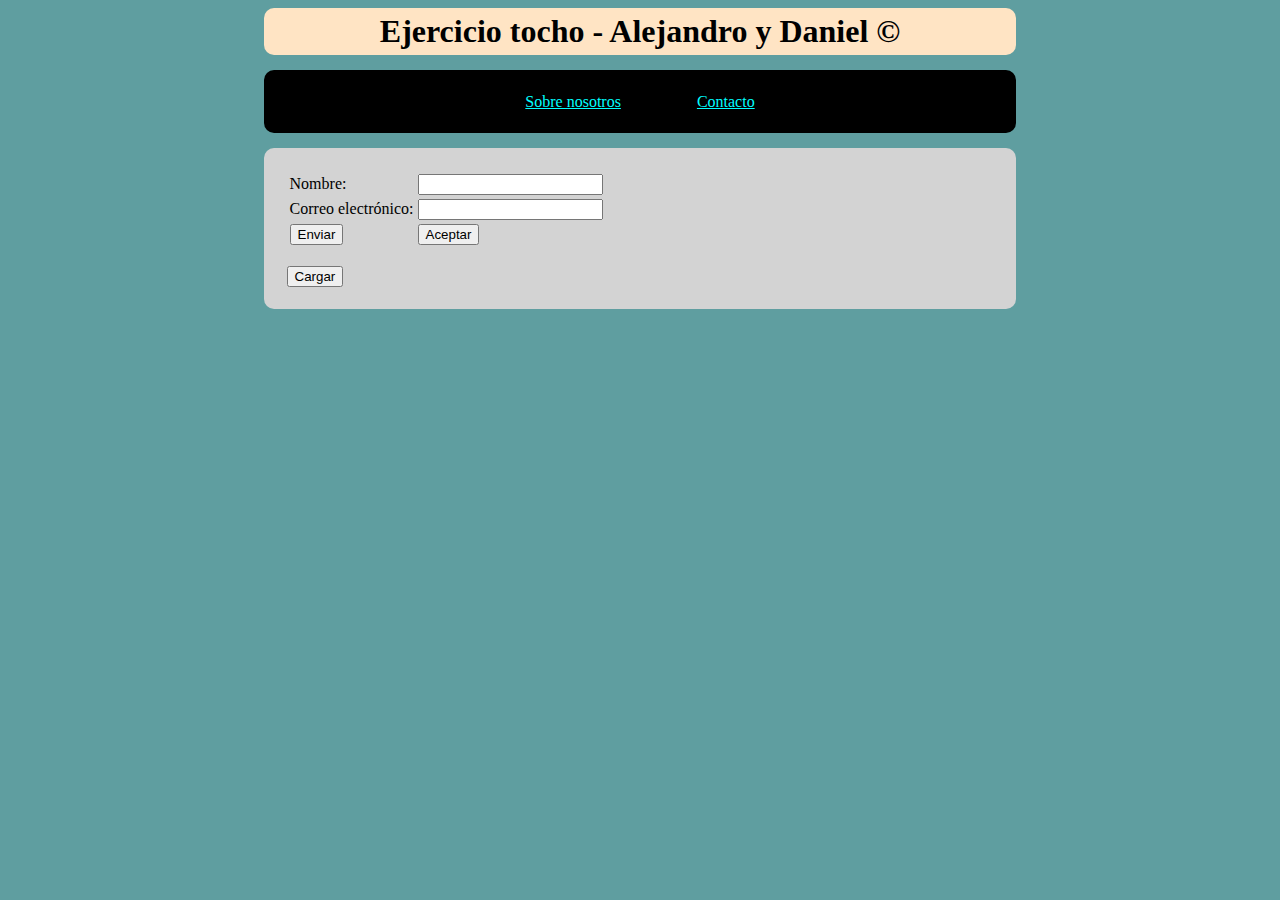
==== contacto.html @ cac7aad1 "Página contacto creada y código javascript NO FUNCIONAL creado." ====
<!DOCTYPE html>
<html lang="en">
<head>
    <meta charset="UTF-8">
    <meta name="viewport" content="width=device-width, initial-scale=1.0">
    <title>Index</title>
    <link rel="stylesheet" type="text/css" href="css/contacto.css">
    <script type="text/javascript" src="js/script.js"></script>
</head>
<body>
    <h1 id="titulo">Ejercicio tocho - Alejandro y Daniel &copy;</h1>
    <nav>
        <a href="nosotros.html">Sobre nosotros</a>
        <a href="contacto.html">Contacto</a>
    </nav>

    <section>
        <article>
            <form name="formularioRegistro">
                <table>
                    <tr>
                        <td><label for="nombre">Nombre: </label></td>
                        <td><input id="nombre" type="text" name="nombre" required></td>
                    </tr>
                    <tr>
                        <td><label for="correo">Correo electrónico: </label></td>
                        <td><input type="email" name="correo" required></td>
                    </tr>
                    <tr>
                        <td><input type="submit" name="enviar" value="Enviar"></td>
                        <td><button onclick="guardarDatos()">Aceptar</button></td>
                    </tr>
                </table><br>
                
            </form>
            <button onclick="cargarDatos()">Cargar</button>
        </article>
    </section>

</body>
</html>
---- css/contacto.css ----
html{
    margin-left: 20%;
    margin-right: 20%;
}

body{
    background-color: cadetblue;
}

h1{
    margin: 0%;
    text-align: center;
    background-color: bisque;
    padding: 5px;
    border-radius: 10px;
}

nav{
    margin-top: 2%;
    padding: 3%;
    display: block;
    text-align: center;
    background-color: black;
    border-radius: 10px;

}

nav a{
    padding: 6px;
    margin: 30px;
    color: aqua;
}

nav a:hover{
    background-color: bisque;
    color: black;
    border-radius: 10px;
}

article{
    margin-top: 2%;
    border-radius: 10px;
    background-color: lightgray;
    padding: 3%;
    align-items: center;
}
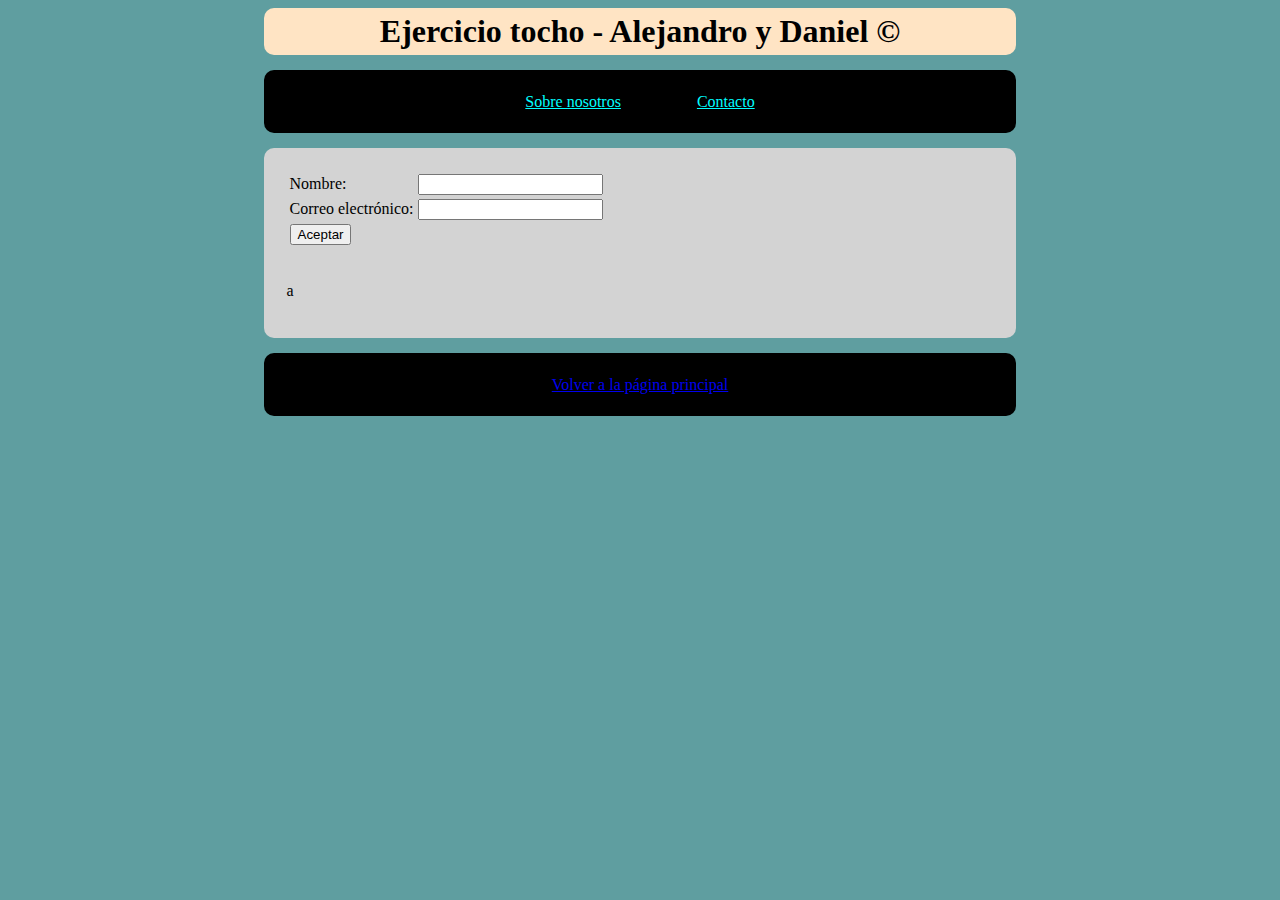
==== commit 2ad4c16c: "Ya funciona el código javascript" ====
--- a/contacto.html
+++ b/contacto.html
@@ -27,15 +27,19 @@
                         <td><input type="email" name="correo" required></td>
                     </tr>
                     <tr>
-                        <td><input type="submit" name="enviar" value="Enviar"></td>
                         <td><button onclick="guardarDatos()">Aceptar</button></td>
                     </tr>
                 </table><br>
-                
             </form>
-            <button onclick="cargarDatos()">Cargar</button>
+            <p id="saludo">a</p>
+            <script>
+                cargarDatos();
+            </script>
         </article>
     </section>
+    <footer>
+        <a href="index.html">Volver a la página principal</a>
+    </footer>
 
 </body>
 </html>--- a/css/contacto.css
+++ b/css/contacto.css
@@ -44,3 +44,13 @@
     padding: 3%;
     align-items: center;
 }
+
+footer{
+    grid-area: footer;
+    margin-top: 2%;
+    padding: 3%;
+    display: block;
+    text-align: center;
+    background-color: black;
+    border-radius: 10px;
+}